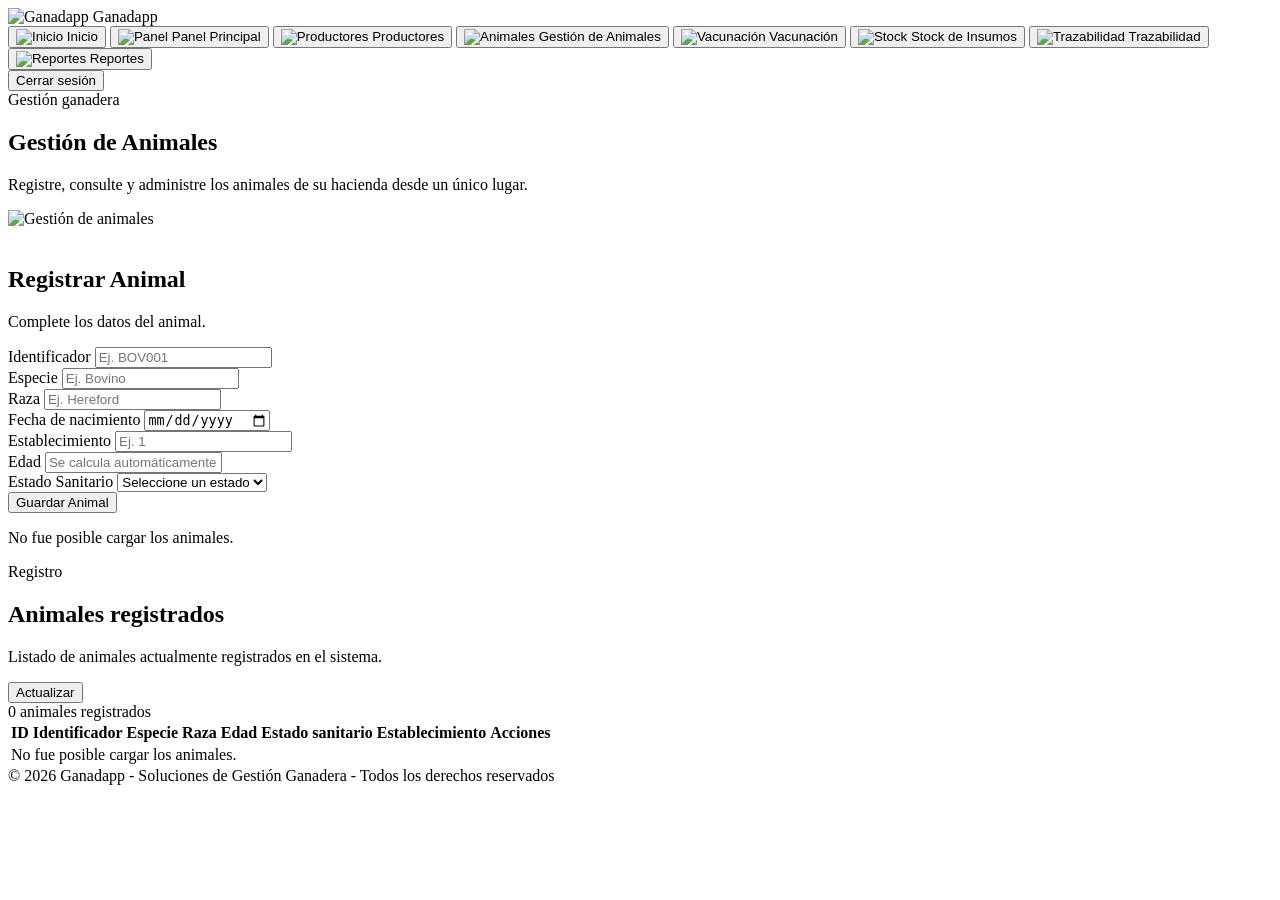
==== 08_CODIGO_FUENTE/src/templates/animales.html @ 800027ae "feat(a11y): mejorar accesibilidad de animales y sanidad" ====
<!DOCTYPE html>
<html lang="es">

<head>
    <meta charset="UTF-8">
    <meta name="viewport" content="width=device-width, initial-scale=1.0">

    <title>Gestión de Animales - Ganadapp</title>

    <link rel="stylesheet" href="/static/styles.css">
</head>

<body>

    <!-- =========================
         BARRA SUPERIOR
    ========================== -->

    <header class="topbar">

        <div class="brand">

            <img
                src="/static/img/logo.png"
                alt="Ganadapp"
                class="logo-main"
            >

            <span class="brand-name">Ganadapp</span>

        </div>

        <nav class="menu">

            <button onclick="location.href='/'">
                <img src="/static/img/icon-inicio.png" alt="Inicio">
                <span>Inicio</span>
            </button>

            <button>
                <img src="/static/img/icon-panel.png" alt="Panel">
                <span>Panel Principal</span>
            </button>

            <button>
                <img src="/static/img/icon-productores.png" alt="Productores">
                <span>Productores</span>
            </button>

            <button class="active">
                <img src="/static/img/icon-animales.png" alt="Animales">
                <span>Gestión de Animales</span>
            </button>

            <button onclick="location.href='/sanidad'">
                <img src="/static/img/icon-vacunacion.png" alt="Vacunación">
                <span>Vacunación</span>
            </button>

            <button onclick="location.href='/stock'">
                <img src="/static/img/icon-stock.png" alt="Stock">
                <span>Stock de Insumos</span>
            </button>

            <button onclick="location.href='/trazabilidad'">
                <img src="/static/img/icon-trazabilidad.png" alt="Trazabilidad">
                <span>Trazabilidad</span>
            </button>

            <button>
                <img src="/static/img/icon-reportes.png" alt="Reportes">
                <span>Reportes</span>
            </button>


            <form action="/auth/logout" method="post" class="logout-form">
                <button type="submit" class="btn-logout">Cerrar sesión</button>
            </form>


        </nav>

    </header>


    <!-- =========================
         CONTENIDO PRINCIPAL
    ========================== -->

    <main class="animal-page">

        <!-- Encabezado -->

        <section class="page-header">

            <div>

                <span class="section-label">
                    Gestión ganadera
                </span>

                <h1>
                    Gestión de Animales
                </h1>

                <p>
                    Registre, consulte y administre los animales
                    de su hacienda desde un único lugar.
                </p>

            </div>

            <div class="page-header-icon">

                <img
                    src="/static/img/icon-animales.png"
                    alt="Gestión de animales"
                >

            </div>

        </section>


        <!-- =========================
             FORMULARIO
        ========================== -->

        <section class="animal-form-card">

            <div class="card-title">

                <div class="title-icon">
                    <img
                        src="/static/img/icon-animales.png"
                        alt=""
                    >
                </div>

                <div>

                    <h2 id="form-title">
                        Registrar Animal
                    </h2>

                    <p>
                        Complete los datos del animal.
                    </p>

                </div>

            </div>


            <form id="animal-form">

                <div class="form-grid">

                    <div class="form-group">

                        <label for="identificador">
                            Identificador
                        </label>

                        <input
                            id="identificador"
                            type="text"
                            placeholder="Ej. BOV001"
                            required
                        >

                    </div>


                    <div class="form-group">

                        <label for="especie">
                            Especie
                        </label>

                        <input
                            id="especie"
                            type="text"
                            placeholder="Ej. Bovino"
                            required
                        >

                    </div>


                    <div class="form-group">

                        <label for="raza">
                            Raza
                        </label>

                        <input
                            id="raza"
                            type="text"
                            placeholder="Ej. Hereford"
                            required
                        >

                    </div>

                    <div class="form-group">

                        <label for="fecha_nacimiento">
                            Fecha de nacimiento
                        </label>

                        <input
                            id="fecha_nacimiento"
                            type="date"
                            required
                        >

                    </div>

                    <div class="form-group">

                        <label for="id_establecimiento">
                            Establecimiento
                        </label>

                        <input
                            id="id_establecimiento"
                            type="number"
                            min="1"
                            placeholder="Ej. 1"
                            required
                        >

                    </div>

                    <div class="form-group">

                        <label for="edad">
                            Edad
                        </label>

                        <input
                            id="edad"
                            type="text"
                            placeholder="Se calcula automáticamente" 
                            readonly
                        >

                    </div>


                    <div class="form-group">

                        <label for="estado_sanitario">
                            Estado Sanitario
                        </label>

                        <select id="estado_sanitario" required>

                            <option value="">
                                Seleccione un estado
                            </option>

                            <option value="Sano">
                                Sano
                            </option>

                            <option value="En observación">
                                En observación
                            </option>

                            <option value="En tratamiento">
                                En tratamiento
                            </option>

                            <option value="Enfermo">
                                Enfermo
                            </option>

                        </select>

                    </div>

                </div>


                <div class="form-actions">

                    <button
                        type="submit"
                        class="btn-primary"
                        id="save-button"
                    >
                        Guardar Animal
                    </button>

                    <button
                        type="button"
                        class="btn-secondary"
                        id="cancel-button"
                        onclick="cancelarEdicion()"
                        style="display: none;"
                    >
                        Cancelar
                    </button>

                </div>

            </form>

            <p id="animal-message"
               class="animal-message"
               role="status"
               aria-live="polite"
               aria-atomic="true"></p>

        </section>


        <!-- =========================
             LISTADO
        ========================== -->

        <section class="animals-list-card">

            <div class="list-header">

                <div>

                    <span class="section-label">
                        Registro
                    </span>

                    <h2>
                        Animales registrados
                    </h2>

                    <p>
                        Listado de animales actualmente registrados
                        en el sistema.
                    </p>

                </div>

                <button
                    class="btn-refresh"
                    onclick="listar()"
                >
                    Actualizar
                </button>

            </div>


            <div class="animal-count">

                <span id="animal-count" role="status" aria-live="polite" aria-atomic="true">
                    0 animales registrados
                </span>

            </div>


            <div class="table-container">

                <table>

                    <thead>

                        <tr>

                            <th scope="col">ID</th>
                            <th scope="col">Identificador</th>
                            <th scope="col">Especie</th>
                            <th scope="col">Raza</th>
                            <th scope="col">Edad</th>
                            <th scope="col">Estado sanitario</th>
                            <th scope="col">Establecimiento</th>
                            <th scope="col">Acciones</th>

                        </tr>

                    </thead>

                    <tbody id="lista">

                    </tbody>

                </table>

            </div>


            <div
                id="empty-message"
                class="empty-message"
                style="display: none;"
            >

                <img
                    src="/static/img/icon-animales.png"
                    alt=""
                >

                <h3>
                    No hay animales registrados
                </h3>

                <p>
                    Utilice el formulario superior para registrar
                    el primer animal.
                </p>

            </div>

        </section>

    </main>


    <!-- =========================
         PIE DE PÁGINA
    ========================== -->

    <footer>

        © 2026 Ganadapp - Soluciones de Gestión Ganadera -
        Todos los derechos reservados

    </footer>


    <!-- =========================
         JAVASCRIPT
    ========================== -->

    <script>

        const API = "/api/animales";

        let editandoId = null;


        function obtenerDatos() {

            return {

                identificador:
                    document.getElementById("identificador").value.trim(),

                especie:
                    document.getElementById("especie").value.trim(),

                raza:
                    document.getElementById("raza").value.trim(),

                fecha_nacimiento:
                    document.getElementById("fecha_nacimiento").value,

                estado_sanitario:
                    document.getElementById("estado_sanitario").value,

                id_establecimiento:
                    Number(
                        document.getElementById("id_establecimiento").value
                    )

            };

        }

        function calcularEdad(fechaNacimiento) {
            if (!fechaNacimiento) {
                return "";
            }

            const nacimiento = new Date(fechaNacimiento + "T00:00:00");
            const hoy = new Date();

            let edad = hoy.getFullYear() - nacimiento.getFullYear();

            const mes = hoy.getMonth() - nacimiento.getMonth();

            if (
                mes < 0 ||
                (mes === 0 && hoy.getDate() < nacimiento.getDate())
            ) {
                edad--;
            }

            return edad >= 0 ? edad : "";
        }

        function actualizarEdad() {
            const fechaNacimiento =
                document.getElementById("fecha_nacimiento").value;

            const campoEdad =
                document.getElementById("edad");

            const edad =
                calcularEdad(fechaNacimiento);

            campoEdad.value =
                edad === "" ? "" : `${edad} años`;
        }



        function mostrarMensajeAnimal(texto, error = false) {
            const mensaje = document.getElementById("animal-message");
            mensaje.textContent = texto;
            mensaje.setAttribute("role", error ? "alert" : "status");
            mensaje.setAttribute("aria-live", error ? "assertive" : "polite");
            mensaje.className = error
                ? "animal-message animal-message-error"
                : "animal-message animal-message-success";
        }

        async function guardarAnimal() {

            const estabaEditando = editandoId !== null;
            const payload = obtenerDatos();

            if (
                !payload.identificador ||
                !payload.especie ||
                !payload.raza ||
                !payload.fecha_nacimiento ||
                !payload.estado_sanitario ||
                !payload.id_establecimiento ||
                payload.id_establecimiento < 1
            ) {

                mostrarMensajeAnimal("Complete correctamente todos los campos.", true);

                return;

            }

        try {

            let response;

            if (editandoId === null) {

                response = await fetch(API, {

                    method: "POST",

                    headers: {
                        "Content-Type": "application/json"
                    },

                    body: JSON.stringify(payload)

                });

            } else {

                response = await fetch(
                    `${API}/${editandoId}`,
                    {    
                        method: "PUT",

                        headers: {
                            "Content-Type": "application/json"
                        },

                        body: JSON.stringify(payload)
                    }
                );

            }

            if (!response.ok) {

                const errorData = await response.json();

                console.error(errorData);

                mostrarMensajeAnimal(
                    errorData.detail || "No fue posible guardar el animal.",
                    true
                );

                return;

            }

            cancelarEdicion();

            mostrarMensajeAnimal(
                estabaEditando
                    ? "Cambios del animal guardados correctamente."
                    : "Animal registrado correctamente."
            );

            await listar();

        } catch (error) {

            console.error(error);

            mostrarMensajeAnimal(
                "No se pudo conectar con el servidor.",
                true
            );

        }

    }


        async function listar() {

            try {

                const response = await fetch(API);

                if (!response.ok) {

                    throw new Error(
                        "Error al obtener los animales"
                    );

                }


                const data = await response.json();

                const respuestaEstablecimientos = await fetch("/api/establecimientos");

                const establecimientos = respuestaEstablecimientos.ok
                    ? await respuestaEstablecimientos.json()
                    : [];

                const establecimientosPorId = new Map(
                    establecimientos.map(e => [
                        Number(e.id_establecimiento),
                        e.nombre
                    ])
                );


                const lista =
                    document.getElementById("lista");

                const emptyMessage =
                    document.getElementById("empty-message");

                const animalCount =
                    document.getElementById("animal-count");


                animalCount.textContent =
                    data.length === 1
                        ? "1 animal registrado"
                        : `${data.length} animales registrados`;


                if (data.length === 0) {

                    lista.innerHTML = "";

                    emptyMessage.style.display = "flex";

                    return;

                }


                emptyMessage.style.display = "none";


                lista.innerHTML = data.map(animal => {

                    const estadoClase =
                        obtenerClaseEstado(animal.estado);


                    return `

                        <tr>

                            <td>
                                ${animal.id_animal}
                            </td>

                            <td class="animal-code">
                                ${escapeHtml(animal.identificador)}
                            </td>

                            <td>
                                ${escapeHtml(animal.especie)}
                            </td>

                            <td>
                                ${escapeHtml(animal.raza)}
                            </td>

                            <td>
                                ${calcularEdad(animal.fecha_nacimiento)} años 
                            </td>

                            <td>

                                <span class="status ${estadoClase}">
                                    ${escapeHtml(animal.estado_sanitario)}
                                </span>

                            </td>

                            
                            <td>
                                ${escapeHtml(
                                    establecimientosPorId.get(Number(animal.id_establecimiento))
                                    || "Sin establecimiento asociado"
                                )}
                            </td>

                            <td>

                                <div class="action-buttons">

                                    <button
                                        class="action-edit"
                                        onclick="editarAnimal(${animal.id_animal})"
                                    >
                                        Editar
                                    </button>

                                    <button
                                        class="action-health"
                                        onclick="location.href='/sanidad?id=${animal.id_animal}'"
                                    >
                                        Sanidad
                                    </button>

                                    

                                </div>

                            </td>

                        </tr>

                    `;

                }).join("");


            } catch (error) {

                console.error(error);
                mostrarMensajeAnimal(
                    "No fue posible cargar los animales.",
                    true
                );

                document.getElementById("lista").innerHTML = `

                    <tr>

                        <td
                            colspan="7"
                            class="error-row"
                        >
                            No fue posible cargar los animales.
                        </td>

                    </tr>

                `;

            }

        }


        async function editarAnimal(id) {
            try {
                const response =
                    await fetch(`${API}/${id}`);

                if (!response.ok) {
                    alert(
                        "No fue posible obtener los datos del animal."
                    );
                    return;
                }

                const animal =
                    await response.json();

                editandoId = animal.id_animal;

                document.getElementById("identificador").value =
                    animal.identificador;

                document.getElementById("especie").value =
                    animal.especie;

                document.getElementById("raza").value =
                    animal.raza;

                document.getElementById("fecha_nacimiento").value =
                    animal.fecha_nacimiento;

                document.getElementById("estado_sanitario").value =
                    animal.estado_sanitario;

                document.getElementById("id_establecimiento").value =
                    animal.id_establecimiento;

                actualizarEdad();

                document.getElementById("form-title")
                    .textContent =
                    "Editar Animal";

                document.getElementById("save-button")
                    .textContent =
                    "Guardar Cambios";

                document.getElementById("cancel-button")
                    .style.display =
                    "inline-flex";

                window.scrollTo({
                    top: 0,
                    behavior: "smooth"
                });

        } catch (error) {
            console.error(error);

            alert(
                "No fue posible cargar el animal."
            );
    }
}



        function cancelarEdicion() {

            editandoId = null;


            document
                .getElementById("animal-form")
                .reset();


            document
                .getElementById("form-title")
                .textContent =
                "Registrar Animal";


            document
                .getElementById("save-button")
                .textContent =
                "Guardar Animal";


            document
                .getElementById("cancel-button")
                .style.display =
                "none";

        }


        function obtenerClaseEstado(estado) {

            const valor =
                String(estado || "")
                    .toLowerCase();


            if (
                valor.includes("sano")
            ) {

                return "status-ok";

            }


            if (
                valor.includes("observ")
            ) {

                return "status-warning";

            }


            if (
                valor.includes("trat")
            ) {

                return "status-treatment";

            }


            if (
                valor.includes("enfer")
            ) {

                return "status-danger";

            }


            return "status-default";

        }


        function escapeHtml(value) {

            return String(value ?? "")
                .replace(/&/g, "&amp;")
                .replace(/</g, "&lt;")
                .replace(/>/g, "&gt;")
                .replace(/"/g, "&quot;")
                .replace(/'/g, "&#039;");

        }


        document
            .getElementById("animal-form")
            .addEventListener(
                "submit",
                function(event) {

                    event.preventDefault();

                    guardarAnimal();

                }
            );


        document.addEventListener(
            "DOMContentLoaded",
            listar
        );

        document
            .getElementById("fecha_nacimiento")
            .addEventListener(
                "change",
                actualizarEdad
            );

    </script>

</body>

</html>
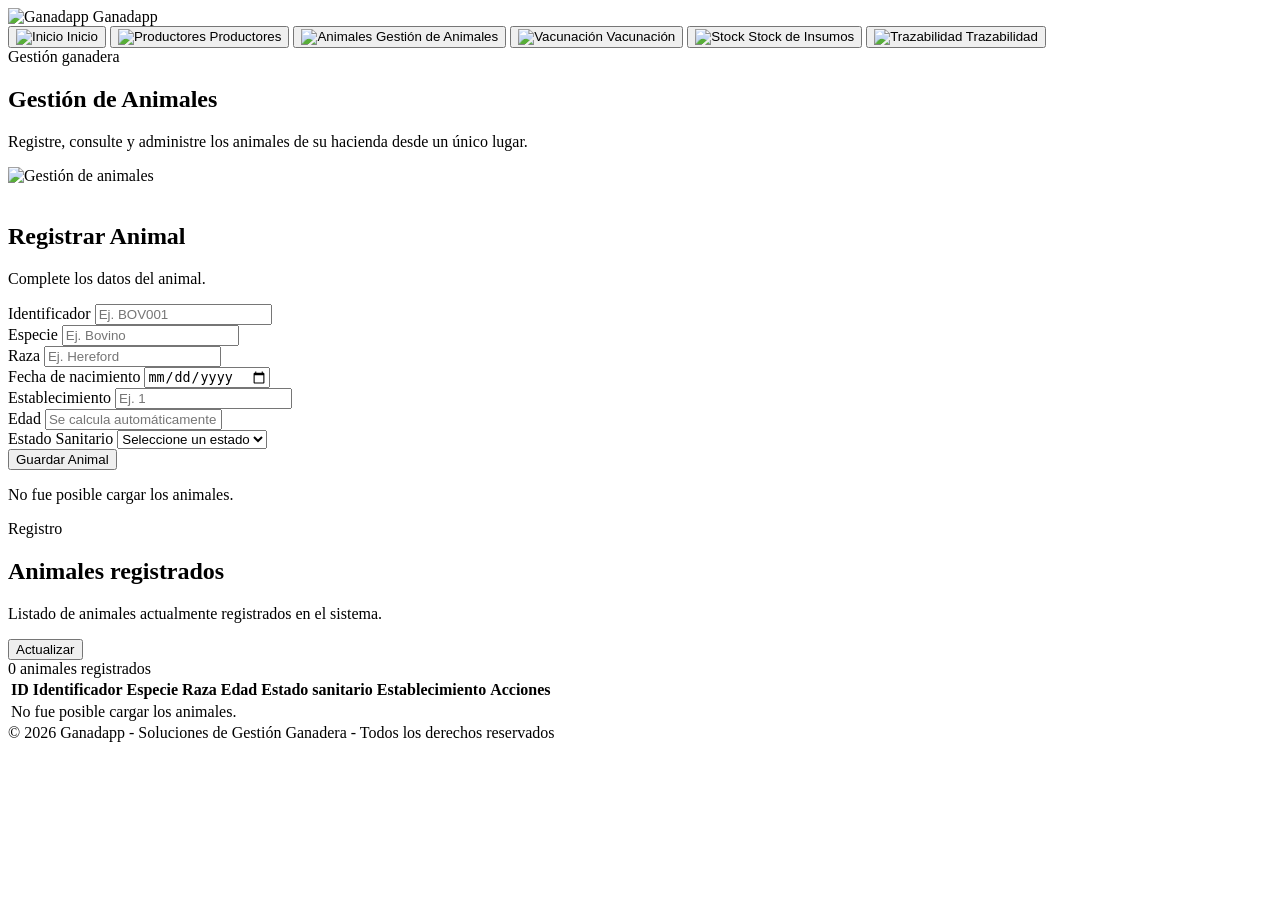
==== commit 582563d4: "fix(ui): corregir navegacion segun estado de sesion" ====
--- a/08_CODIGO_FUENTE/src/templates/animales.html
+++ b/08_CODIGO_FUENTE/src/templates/animales.html
@@ -33,14 +33,11 @@
         <nav class="menu">
 
             <button onclick="location.href='/'">
-                <img src="/static/img/icon-inicio.png" alt="Inicio">
+                <img src="/static/img/icon-panel.png" alt="Inicio">
                 <span>Inicio</span>
             </button>
 
-            <button>
-                <img src="/static/img/icon-panel.png" alt="Panel">
-                <span>Panel Principal</span>
-            </button>
+
 
             <button>
                 <img src="/static/img/icon-productores.png" alt="Productores">
@@ -67,16 +64,17 @@
                 <span>Trazabilidad</span>
             </button>
 
-            <button>
-                <img src="/static/img/icon-reportes.png" alt="Reportes">
-                <span>Reportes</span>
-            </button>
-
-
-            <form action="/auth/logout" method="post" class="logout-form">
-                <button type="submit" class="btn-logout">Cerrar sesión</button>
+
+
+
+            <div class="user-profile">
+                <span id="perfil-nombre"></span>
+                <span id="perfil-rol"></span>
+            </div>
+
+            <form action="/auth/logout" method="post" id="nav-logout" hidden>
+                <button type="submit">Cerrar sesión</button>
             </form>
-
 
         </nav>
 
@@ -961,6 +959,53 @@
 
     </script>
 
+<script>
+    document.addEventListener("DOMContentLoaded", async () => {
+        try {
+            const respuesta = await fetch("/auth/perfil", {
+                credentials: "same-origin"
+            });
+
+            if (!respuesta.ok) {
+                return;
+            }
+
+            const perfil = await respuesta.json();
+
+            document.getElementById("perfil-nombre").textContent = perfil.nombre;
+            document.getElementById("perfil-rol").textContent = perfil.rol;
+        } catch (error) {
+            console.error("No se pudo cargar el perfil del usuario:", error);
+        }
+    });
+
+document.addEventListener("DOMContentLoaded", async () => {
+    const loginLink = document.getElementById("nav-login");
+    const logoutForm = document.getElementById("nav-logout");
+
+    if (!loginLink || !logoutForm) return;
+
+    try {
+        const response = await fetch("/auth/perfil", {
+            credentials: "same-origin",
+            cache: "no-store"
+        });
+
+        const autenticado = response.ok;
+
+        loginLink.hidden = autenticado;
+        logoutForm.hidden = !autenticado;
+
+    } catch (error) {
+        loginLink.hidden = false;
+        logoutForm.hidden = true;
+    }
+});
+
+</script>
+
+
+
 </body>
 
 </html>
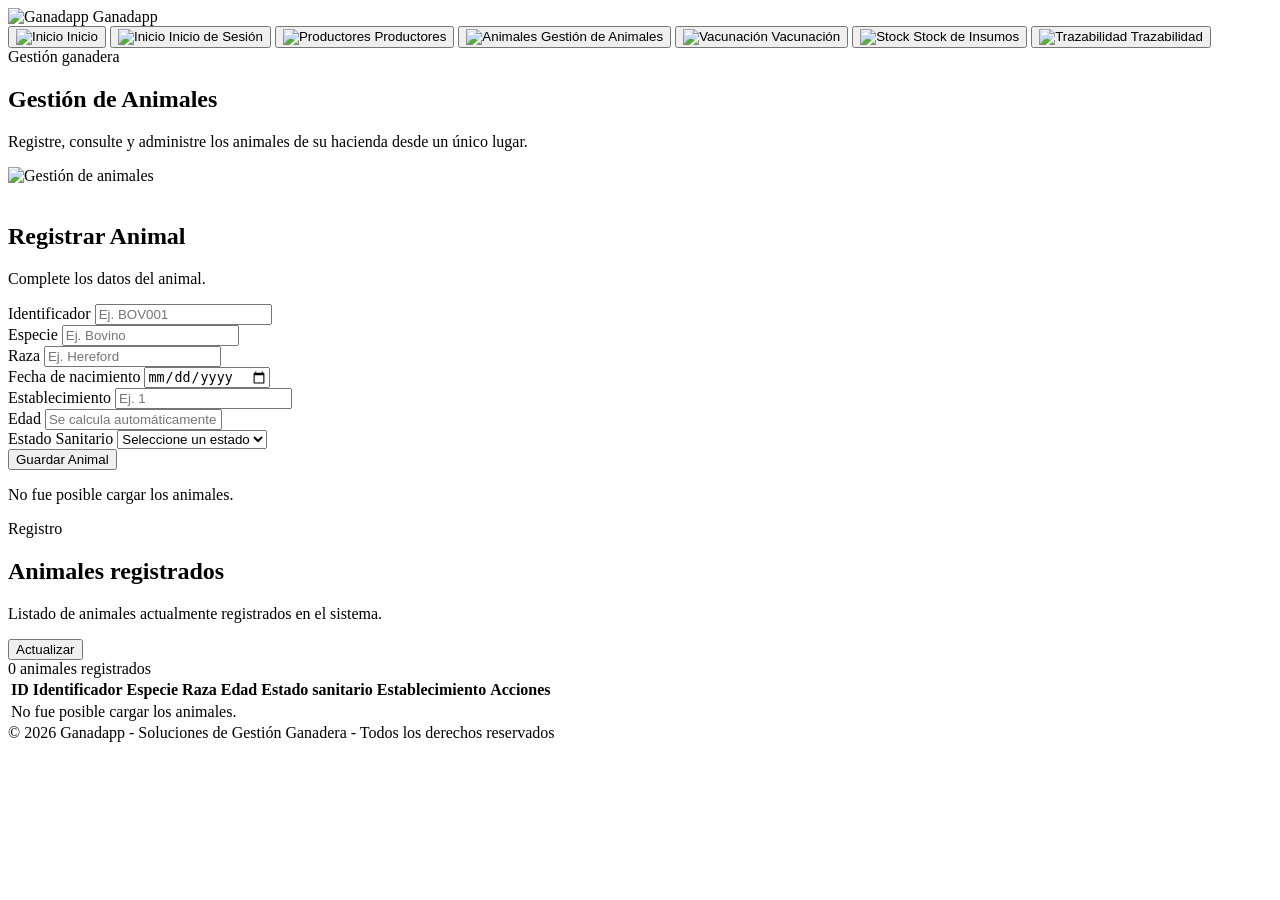
==== commit cd1c9687: "feat(ui): agregar acceso al inicio de sesión en animales" ====
--- a/08_CODIGO_FUENTE/src/templates/animales.html
+++ b/08_CODIGO_FUENTE/src/templates/animales.html
@@ -37,6 +37,11 @@
                 <span>Inicio</span>
             </button>
 
+
+            <button onclick="location.href='/login'">
+                <img src="/static/img/icon-inicio.png" alt="Inicio">
+                <span>Inicio de Sesión</span>
+            </button>
 
 
             <button>
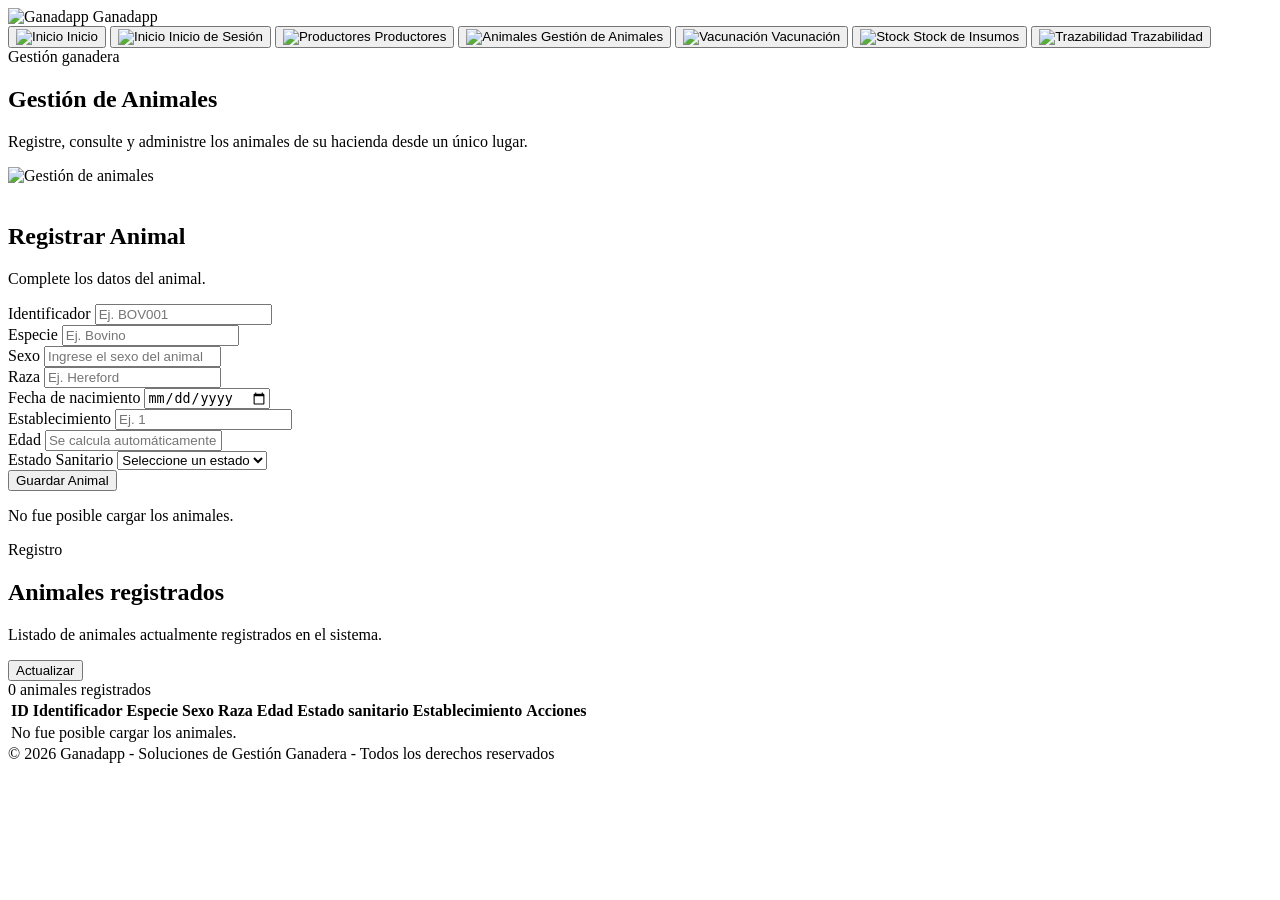
==== commit c083a9a6: "feat(animals): add required sex field" ====
--- a/08_CODIGO_FUENTE/src/templates/animales.html
+++ b/08_CODIGO_FUENTE/src/templates/animales.html
@@ -189,6 +189,23 @@
                         >
 
                     </div>
+
+                                        <div class="form-group">
+
+                        <label for="sexo">
+                            Sexo
+                        </label>
+
+                        <input
+                            id="sexo"
+                            type="text"
+                            maxlength="100"
+                            placeholder="Ingrese el sexo del animal"
+                            required
+                        >
+
+                    </div>
+
 
 
                     <div class="form-group">
@@ -375,6 +392,7 @@
                             <th scope="col">ID</th>
                             <th scope="col">Identificador</th>
                             <th scope="col">Especie</th>
+                            <th scope="col">Sexo</th>
                             <th scope="col">Raza</th>
                             <th scope="col">Edad</th>
                             <th scope="col">Estado sanitario</th>
@@ -437,7 +455,8 @@
          JAVASCRIPT
     ========================== -->
 
-    <script>
+    <script src="/static/js/auth.js"></script>
+<script>
 
         const API = "/api/animales";
 
@@ -453,6 +472,9 @@
 
                 especie:
                     document.getElementById("especie").value.trim(),
+
+                sexo:
+                    document.getElementById("sexo").value.trim(),
 
                 raza:
                     document.getElementById("raza").value.trim(),
@@ -528,6 +550,7 @@
             if (
                 !payload.identificador ||
                 !payload.especie ||
+                !payload.sexo ||
                 !payload.raza ||
                 !payload.fecha_nacimiento ||
                 !payload.estado_sanitario ||
@@ -696,6 +719,10 @@
 
                             <td>
                                 ${escapeHtml(animal.especie)}
+                            </td>
+
+                            <td>
+                                ${escapeHtml(animal.sexo)}
                             </td>
 
                             <td>
@@ -766,7 +793,7 @@
                     <tr>
 
                         <td
-                            colspan="7"
+                            colspan="8"
                             class="error-row"
                         >
                             No fue posible cargar los animales.
@@ -804,6 +831,9 @@
                 document.getElementById("especie").value =
                     animal.especie;
 
+                document.getElementById("sexo").value =
+                    animal.sexo;
+
                 document.getElementById("raza").value =
                     animal.raza;
 
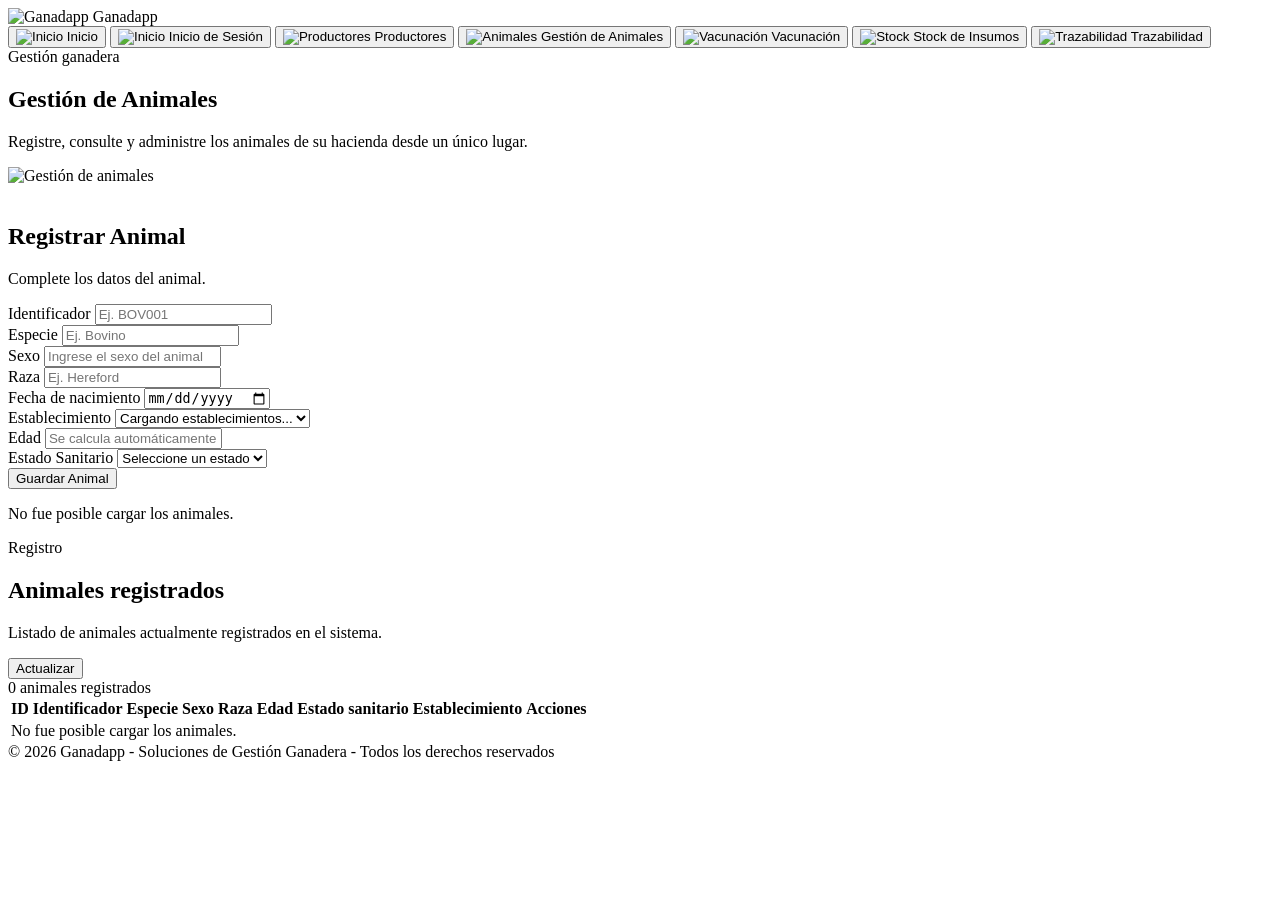
==== commit ed893eaa: "feat(productores): incorporar gestión de productores y establecimientos" ====
--- a/08_CODIGO_FUENTE/src/templates/animales.html
+++ b/08_CODIGO_FUENTE/src/templates/animales.html
@@ -1,3 +1,4 @@
+
 <!DOCTYPE html>
 <html lang="es">
 
@@ -19,7 +20,6 @@
     <header class="topbar">
 
         <div class="brand">
-
             <img
                 src="/static/img/logo.png"
                 alt="Ganadapp"
@@ -27,7 +27,6 @@
             >
 
             <span class="brand-name">Ganadapp</span>
-
         </div>
 
         <nav class="menu">
@@ -37,14 +36,12 @@
                 <span>Inicio</span>
             </button>
 
-
             <button onclick="location.href='/login'">
                 <img src="/static/img/icon-inicio.png" alt="Inicio">
                 <span>Inicio de Sesión</span>
             </button>
 
-
-            <button>
+            <button onclick="location.href='/productores'">
                 <img src="/static/img/icon-productores.png" alt="Productores">
                 <span>Productores</span>
             </button>
@@ -69,12 +66,8 @@
                 <span>Trazabilidad</span>
             </button>
 
-
-
-
             <div class="user-profile">
                 <span id="perfil-nombre"></span>
-                <span id="perfil-rol"></span>
             </div>
 
             <form action="/auth/logout" method="post" id="nav-logout" hidden>
@@ -190,7 +183,8 @@
 
                     </div>
 
-                                        <div class="form-group">
+
+                    <div class="form-group">
 
                         <label for="sexo">
                             Sexo
@@ -207,7 +201,6 @@
                     </div>
 
 
-
                     <div class="form-group">
 
                         <label for="raza">
@@ -223,6 +216,7 @@
 
                     </div>
 
+
                     <div class="form-group">
 
                         <label for="fecha_nacimiento">
@@ -237,21 +231,24 @@
 
                     </div>
 
+
                     <div class="form-group">
 
                         <label for="id_establecimiento">
                             Establecimiento
                         </label>
 
-                        <input
+                        <select
                             id="id_establecimiento"
-                            type="number"
-                            min="1"
-                            placeholder="Ej. 1"
                             required
                         >
+                            <option value="">
+                                Cargando establecimientos...
+                            </option>
+                        </select>
 
                     </div>
+
 
                     <div class="form-group">
 
@@ -262,7 +259,7 @@
                         <input
                             id="edad"
                             type="text"
-                            placeholder="Se calcula automáticamente" 
+                            placeholder="Se calcula automáticamente"
                             readonly
                         >
 
@@ -328,11 +325,14 @@
 
             </form>
 
-            <p id="animal-message"
-               class="animal-message"
-               role="status"
-               aria-live="polite"
-               aria-atomic="true"></p>
+
+            <p
+                id="animal-message"
+                class="animal-message"
+                role="status"
+                aria-live="polite"
+                aria-atomic="true"
+            ></p>
 
         </section>
 
@@ -374,7 +374,12 @@
 
             <div class="animal-count">
 
-                <span id="animal-count" role="status" aria-live="polite" aria-atomic="true">
+                <span
+                    id="animal-count"
+                    role="status"
+                    aria-live="polite"
+                    aria-atomic="true"
+                >
                     0 animales registrados
                 </span>
 
@@ -456,7 +461,8 @@
     ========================== -->
 
     <script src="/static/js/auth.js"></script>
-<script>
+
+    <script>
 
         const API = "/api/animales";
 
@@ -494,7 +500,9 @@
 
         }
 
+
         function calcularEdad(fechaNacimiento) {
+
             if (!fechaNacimiento) {
                 return "";
             }
@@ -514,9 +522,12 @@
             }
 
             return edad >= 0 ? edad : "";
+
         }
 
+
         function actualizarEdad() {
+
             const fechaNacimiento =
                 document.getElementById("fecha_nacimiento").value;
 
@@ -528,23 +539,31 @@
 
             campoEdad.value =
                 edad === "" ? "" : `${edad} años`;
+
         }
 
 
-
         function mostrarMensajeAnimal(texto, error = false) {
+
             const mensaje = document.getElementById("animal-message");
+
             mensaje.textContent = texto;
+
             mensaje.setAttribute("role", error ? "alert" : "status");
+
             mensaje.setAttribute("aria-live", error ? "assertive" : "polite");
+
             mensaje.className = error
                 ? "animal-message animal-message-error"
                 : "animal-message animal-message-success";
+
         }
 
+
         async function guardarAnimal() {
 
             const estabaEditando = editandoId !== null;
+
             const payload = obtenerDatos();
 
             if (
@@ -558,84 +577,87 @@
                 payload.id_establecimiento < 1
             ) {
 
-                mostrarMensajeAnimal("Complete correctamente todos los campos.", true);
+                mostrarMensajeAnimal(
+                    "Complete correctamente todos los campos.",
+                    true
+                );
 
                 return;
 
             }
 
-        try {
-
-            let response;
-
-            if (editandoId === null) {
-
-                response = await fetch(API, {
-
-                    method: "POST",
-
-                    headers: {
-                        "Content-Type": "application/json"
-                    },
-
-                    body: JSON.stringify(payload)
-
-                });
-
-            } else {
-
-                response = await fetch(
-                    `${API}/${editandoId}`,
-                    {    
-                        method: "PUT",
+            try {
+
+                let response;
+
+                if (editandoId === null) {
+
+                    response = await fetch(API, {
+
+                        method: "POST",
 
                         headers: {
                             "Content-Type": "application/json"
                         },
 
                         body: JSON.stringify(payload)
-                    }
+
+                    });
+
+                } else {
+
+                    response = await fetch(
+                        `${API}/${editandoId}`,
+                        {
+                            method: "PUT",
+
+                            headers: {
+                                "Content-Type": "application/json"
+                            },
+
+                            body: JSON.stringify(payload)
+                        }
+                    );
+
+                }
+
+                if (!response.ok) {
+
+                    const errorData = await response.json();
+
+                    console.error(errorData);
+
+                    mostrarMensajeAnimal(
+                        errorData.detail || "No fue posible guardar el animal.",
+                        true
+                    );
+
+                    return;
+
+                }
+
+                cancelarEdicion();
+
+                mostrarMensajeAnimal(
+                    estabaEditando
+                        ? "Cambios del animal guardados correctamente."
+                        : "Animal registrado correctamente."
                 );
 
-            }
-
-            if (!response.ok) {
-
-                const errorData = await response.json();
-
-                console.error(errorData);
+                await listar();
+
+            } catch (error) {
+
+                console.error(error);
 
                 mostrarMensajeAnimal(
-                    errorData.detail || "No fue posible guardar el animal.",
+                    "No se pudo conectar con el servidor.",
                     true
                 );
 
-                return;
-
             }
 
-            cancelarEdicion();
-
-            mostrarMensajeAnimal(
-                estabaEditando
-                    ? "Cambios del animal guardados correctamente."
-                    : "Animal registrado correctamente."
-            );
-
-            await listar();
-
-        } catch (error) {
-
-            console.error(error);
-
-            mostrarMensajeAnimal(
-                "No se pudo conectar con el servidor.",
-                true
-            );
-
         }
-
-    }
 
 
         async function listar() {
@@ -652,14 +674,49 @@
 
                 }
 
-
                 const data = await response.json();
 
-                const respuestaEstablecimientos = await fetch("/api/establecimientos");
+                const respuestaEstablecimientos =
+                    await fetch("/api/establecimientos");
 
                 const establecimientos = respuestaEstablecimientos.ok
                     ? await respuestaEstablecimientos.json()
                     : [];
+
+                const establecimientosActivos = establecimientos.filter(
+                    establecimiento => establecimiento.estado === "activo"
+                );
+
+                const selectorEstablecimientos =
+                    document.getElementById("id_establecimiento");
+
+                selectorEstablecimientos.innerHTML = `
+                    <option value="">
+                        Seleccione un establecimiento
+                    </option>
+                `;
+
+                establecimientosActivos.forEach(establecimiento => {
+
+                    const opcion = document.createElement("option");
+
+                    opcion.value = establecimiento.id_establecimiento;
+
+                    opcion.textContent = establecimiento.nombre;
+
+                    selectorEstablecimientos.appendChild(opcion);
+
+                });
+
+                if (establecimientosActivos.length === 0) {
+
+                    selectorEstablecimientos.innerHTML = `
+                        <option value="">
+                            No hay establecimientos activos disponibles
+                        </option>
+                    `;
+
+                }
 
                 const establecimientosPorId = new Map(
                     establecimientos.map(e => [
@@ -730,7 +787,7 @@
                             </td>
 
                             <td>
-                                ${calcularEdad(animal.fecha_nacimiento)} años 
+                                ${calcularEdad(animal.fecha_nacimiento)} años
                             </td>
 
                             <td>
@@ -741,7 +798,6 @@
 
                             </td>
 
-                            
                             <td>
                                 ${escapeHtml(
                                     establecimientosPorId.get(Number(animal.id_establecimiento))
@@ -767,8 +823,6 @@
                                         Sanidad
                                     </button>
 
-                                    
-
                                 </div>
 
                             </td>
@@ -783,6 +837,7 @@
             } catch (error) {
 
                 console.error(error);
+
                 mostrarMensajeAnimal(
                     "No fue posible cargar los animales.",
                     true
@@ -809,15 +864,20 @@
 
 
         async function editarAnimal(id) {
+
             try {
+
                 const response =
                     await fetch(`${API}/${id}`);
 
                 if (!response.ok) {
+
                     alert(
                         "No fue posible obtener los datos del animal."
                     );
+
                     return;
+
                 }
 
                 const animal =
@@ -865,39 +925,37 @@
                     behavior: "smooth"
                 });
 
-        } catch (error) {
-            console.error(error);
-
-            alert(
-                "No fue posible cargar el animal."
-            );
-    }
-}
-
+            } catch (error) {
+
+                console.error(error);
+
+                alert(
+                    "No fue posible cargar el animal."
+                );
+
+            }
+
+        }
 
 
         function cancelarEdicion() {
 
             editandoId = null;
-
 
             document
                 .getElementById("animal-form")
                 .reset();
-
 
             document
                 .getElementById("form-title")
                 .textContent =
                 "Registrar Animal";
 
-
             document
                 .getElementById("save-button")
                 .textContent =
                 "Guardar Animal";
 
-
             document
                 .getElementById("cancel-button")
                 .style.display =
@@ -912,7 +970,6 @@
                 String(estado || "")
                     .toLowerCase();
 
-
             if (
                 valor.includes("sano")
             ) {
@@ -921,7 +978,6 @@
 
             }
 
-
             if (
                 valor.includes("observ")
             ) {
@@ -930,7 +986,6 @@
 
             }
 
-
             if (
                 valor.includes("trat")
             ) {
@@ -939,7 +994,6 @@
 
             }
 
-
             if (
                 valor.includes("enfer")
             ) {
@@ -947,7 +1001,6 @@
                 return "status-danger";
 
             }
-
 
             return "status-default";
 
@@ -985,6 +1038,7 @@
             listar
         );
 
+
         document
             .getElementById("fecha_nacimiento")
             .addEventListener(
@@ -994,53 +1048,68 @@
 
     </script>
 
-<script>
-    document.addEventListener("DOMContentLoaded", async () => {
-        try {
-            const respuesta = await fetch("/auth/perfil", {
-                credentials: "same-origin"
-            });
-
-            if (!respuesta.ok) {
-                return;
+
+    <script>
+
+        document.addEventListener("DOMContentLoaded", async () => {
+
+            try {
+
+                const respuesta = await fetch("/auth/perfil", {
+                    credentials: "same-origin"
+                });
+
+                if (!respuesta.ok) {
+                    return;
+                }
+
+                const perfil = await respuesta.json();
+
+                document.getElementById("perfil-nombre").textContent =
+                    perfil.nombre;
+
+            } catch (error) {
+
+                console.error("No se pudo cargar el perfil del usuario:", error);
+
             }
 
-            const perfil = await respuesta.json();
-
-            document.getElementById("perfil-nombre").textContent = perfil.nombre;
-            document.getElementById("perfil-rol").textContent = perfil.rol;
-        } catch (error) {
-            console.error("No se pudo cargar el perfil del usuario:", error);
-        }
-    });
-
-document.addEventListener("DOMContentLoaded", async () => {
-    const loginLink = document.getElementById("nav-login");
-    const logoutForm = document.getElementById("nav-logout");
-
-    if (!loginLink || !logoutForm) return;
-
-    try {
-        const response = await fetch("/auth/perfil", {
-            credentials: "same-origin",
-            cache: "no-store"
         });
 
-        const autenticado = response.ok;
-
-        loginLink.hidden = autenticado;
-        logoutForm.hidden = !autenticado;
-
-    } catch (error) {
-        loginLink.hidden = false;
-        logoutForm.hidden = true;
-    }
-});
-
-</script>
-
-
+
+        document.addEventListener("DOMContentLoaded", async () => {
+
+            const loginLink = document.getElementById("nav-login");
+
+            const logoutForm = document.getElementById("nav-logout");
+
+            if (!loginLink || !logoutForm) return;
+
+            try {
+
+                const response = await fetch("/auth/perfil", {
+                    credentials: "same-origin",
+                    cache: "no-store"
+                });
+
+                const autenticado = response.ok;
+
+                loginLink.hidden = autenticado;
+
+                logoutForm.hidden = !autenticado;
+
+            } catch (error) {
+
+                loginLink.hidden = false;
+
+                logoutForm.hidden = true;
+
+            }
+
+        });
+
+    </script>
 
 </body>
 
-</html>+</html>
